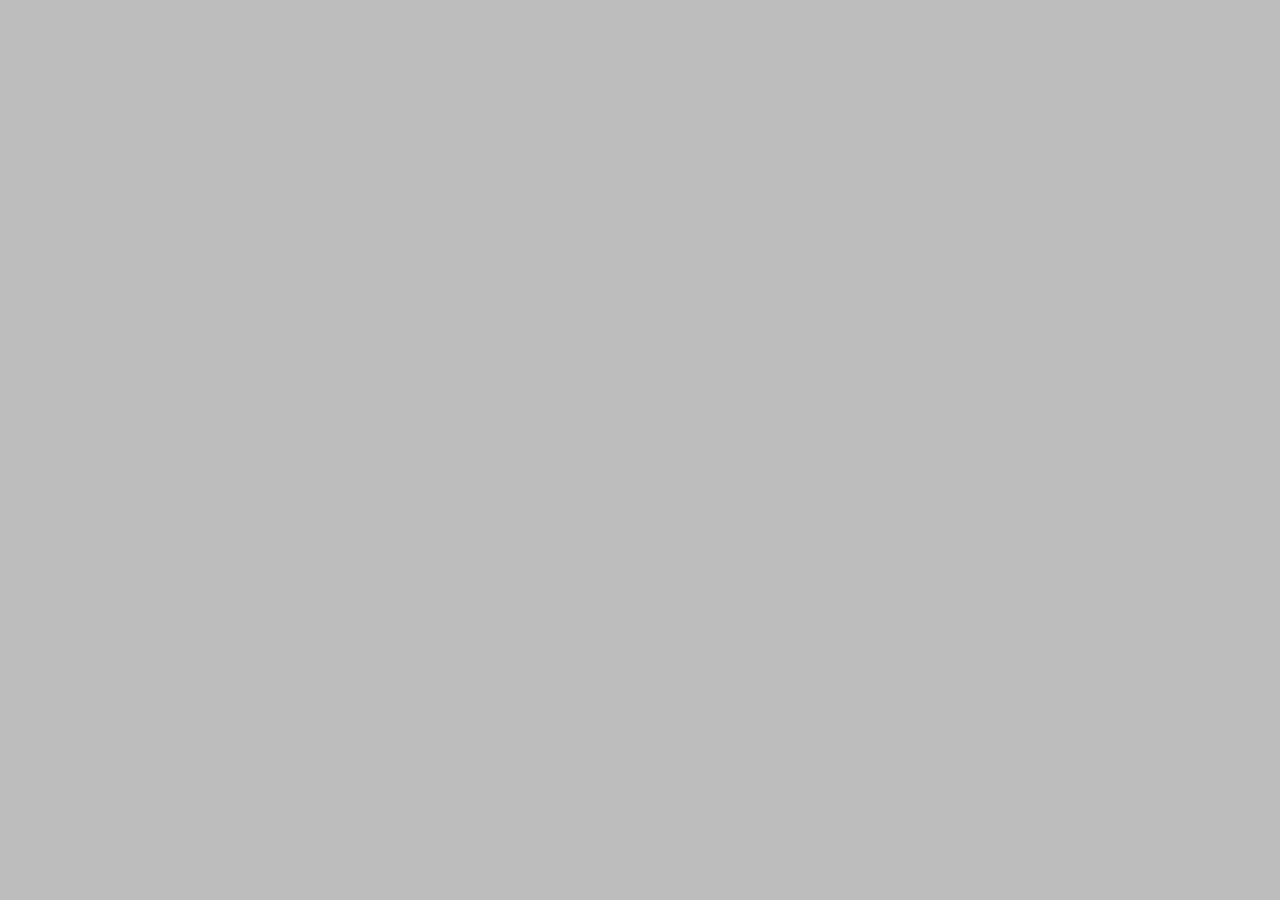
==== website/index.html @ f47c37ce "tagline" ====
<!DOCTYPE html>
<html lang="en">

<head>
    <meta charset="utf-8">
    <title>One Page Wonder - Start Bootstrap Template</title>
    <!-- Required meta tags -->
    <meta name="viewport" content="width=device-width, initial-scale=1, shrink-to-fit=no">

    <!-- Bootstrap CSS -->
    <link href="https://cdn.jsdelivr.net/npm/bootstrap@5.1.3/dist/css/bootstrap.min.css" rel="stylesheet" integrity="sha384-1BmE4kWBq78iYhFldvKuhfTAU6auU8tT94WrHftjDbrCEXSU1oBoqyl2QvZ6jIW3" crossorigin="anonymous">

    <!-- Custom CSS -->
    <link href="assets/css/style.css" rel="stylesheet">
</head>

<body>

    <!-- Navigation -->
    <div class="container-fluid">
        <span require-file="./templates/navbar.html"></span>
        <!-- Full Width Image Header -->
        <span require-file="./templates/tagline.html"></span>
    </div>
    <!-- Page Content -->
    <div class="container-fluid">
        <!-- First Featurette -->
        <span require-file="./templates/first_heading.html"></span>
        <span require-file="./templates/services.html"></span>
        <span require-file="./templates/portfolio.html"></span>
        <span require-file="./templates/contact.html"></span>
        <span require-file="./templates/footer.html"></span>
    </div>
    <!-- /.container -->
    <script type="text/javascript"
        src="https://cdn.rawgit.com/alesanchezr/html-template-engine/master/dist/html-template-engine.js?autoload"></script>
    <script type="text/javascript" src="assets/js/fix.js"></script>


    <!-- Optional JavaScript -->
    <script src="https://cdn.jsdelivr.net/npm/bootstrap@5.1.3/dist/js/bootstrap.bundle.min.js" integrity="sha384-ka7Sk0Gln4gmtz2MlQnikT1wXgYsOg+OMhuP+IlRH9sENBO0LRn5q+8nbTov4+1p" crossorigin="anonymous"></script>

</body>

</html>
---- website/assets/css/style.css ----
*{
    margin: 0;
    padding: 0;
}

body {
    background: #BDBDBD;
}

.tagline {
    background-image: url('/website/assets/img/bg.jpg');
    background-size: 100%;
    background-repeat: no-repeat; 
    background-position-y: -300px;
    max-height: 500px;
    padding-top: 50px; 
    padding-bottom: 200px;
    background-color: transparent; 
}

.background-white {
    background-color: white;
    padding: 10px;
}
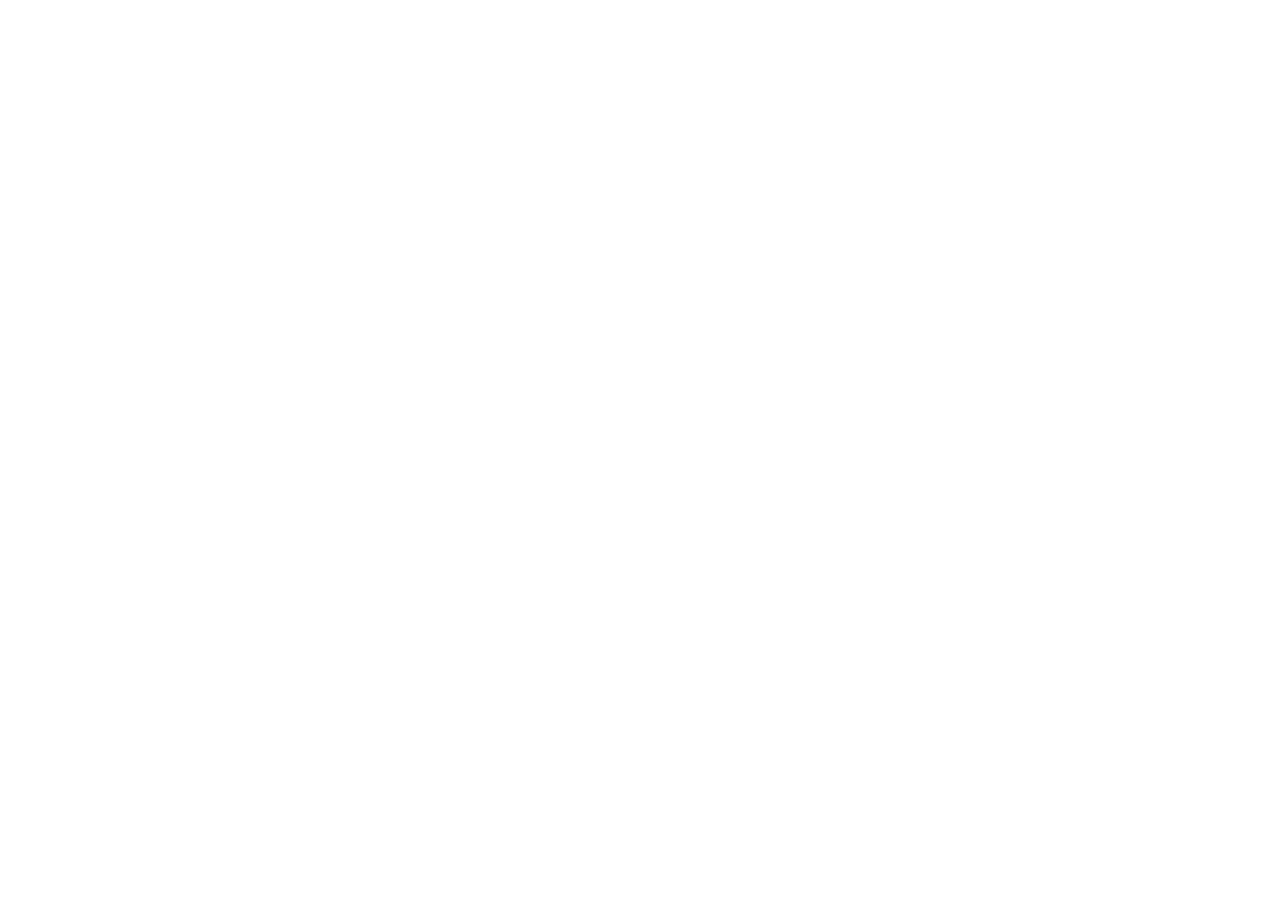
==== commit 935c35dc: "update css , fisrt , service" ====
--- a/website/index.html
+++ b/website/index.html
@@ -8,7 +8,8 @@
     <meta name="viewport" content="width=device-width, initial-scale=1, shrink-to-fit=no">
 
     <!-- Bootstrap CSS -->
-    <link href="https://cdn.jsdelivr.net/npm/bootstrap@5.1.3/dist/css/bootstrap.min.css" rel="stylesheet" integrity="sha384-1BmE4kWBq78iYhFldvKuhfTAU6auU8tT94WrHftjDbrCEXSU1oBoqyl2QvZ6jIW3" crossorigin="anonymous">
+    <link href="https://cdn.jsdelivr.net/npm/bootstrap@5.1.3/dist/css/bootstrap.min.css" rel="stylesheet"
+        integrity="sha384-1BmE4kWBq78iYhFldvKuhfTAU6auU8tT94WrHftjDbrCEXSU1oBoqyl2QvZ6jIW3" crossorigin="anonymous">
 
     <!-- Custom CSS -->
     <link href="assets/css/style.css" rel="stylesheet">
@@ -38,8 +39,10 @@
 
 
     <!-- Optional JavaScript -->
-    <script src="https://cdn.jsdelivr.net/npm/bootstrap@5.1.3/dist/js/bootstrap.bundle.min.js" integrity="sha384-ka7Sk0Gln4gmtz2MlQnikT1wXgYsOg+OMhuP+IlRH9sENBO0LRn5q+8nbTov4+1p" crossorigin="anonymous"></script>
+    <script src="https://cdn.jsdelivr.net/npm/bootstrap@5.1.3/dist/js/bootstrap.bundle.min.js"
+        integrity="sha384-ka7Sk0Gln4gmtz2MlQnikT1wXgYsOg+OMhuP+IlRH9sENBO0LRn5q+8nbTov4+1p"
+        crossorigin="anonymous"></script>
 
 </body>
 
-</html>
+</html>--- a/website/assets/css/style.css
+++ b/website/assets/css/style.css
@@ -1,21 +1,19 @@
-*{
+* {
     margin: 0;
     padding: 0;
 }
 
-body {
-    background: #BDBDBD;
-}
+
 
 .tagline {
-    background-image: url('/website/assets/img/bg.jpg');
+    background-image: url('../img/bg.jpg');
     background-size: 100%;
-    background-repeat: no-repeat; 
+    background-repeat: no-repeat;
     background-position-y: -300px;
     max-height: 500px;
-    padding-top: 50px; 
+    padding-top: 50px;
     padding-bottom: 200px;
-    background-color: transparent; 
+    background-color: transparent;
 }
 
 .background-white {
@@ -23,9 +21,24 @@
     padding: 10px;
 }
 
+hr.style1 {
+    border-top: 1px solid #8c8b8b;
+}
+span.style1{
+    color: rgb(99, 99, 100);
+}
+img.style1 {
+    object-fit: cover;
+    width: 200px;
+    height: 200px;
 
+}
 
+.first-heading {
+    height: 200px;
 
+}
 
-
-
+.foot {
+    font-size: 12px;
+}